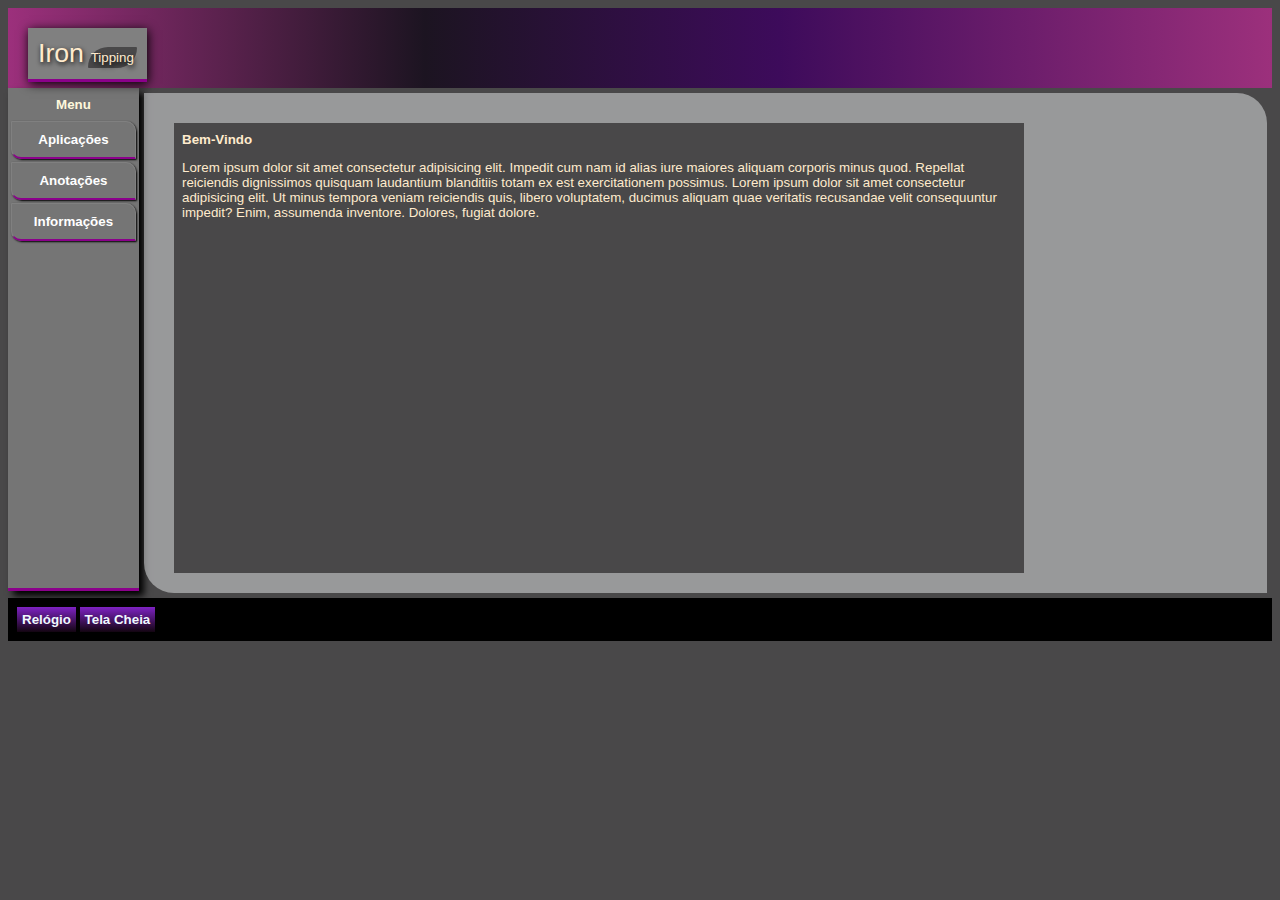
==== index.html @ e8435ead "Rename aplicativos" ====
<!DOCTYPE html>
<html lang="pt-BR">

<head>
    <meta charset="UTF-8">
    <meta http-equiv="X-UA-Compatible" content="IE=edge">
    <meta name="viewport" content="width=device-width, initial-scale=1.0">
    <script src="script/script.js"></script>
    <script src="script/over.js"></script>
    <link rel="stylesheet" href="css/style.css">
    <title>Iron Tipping</title>
</head>

<body>
    <header>
        <a href="index.html">
            <div class="logo">
                <p id="iron">Iron</p>
                <p id="tipping">Tipping</p>
            </div>
        </a>
        <h3 id="hora"></h3>

    </header>

    <div id="content">
        <aside id="cont-lateral">
            <h1>Menu</h1>

            <a id="apli" href="aplic.html" target="iframe_a">Aplicações</a>

            <a id="nota" href="Anotação.html" target="iframe_a"> Anotações</a>

            <a id="info" href="info.html" target="iframe_a">Informações</a>


        </aside>

        <section id="cont-corpo">

            <iframe src="entrada.html" name="iframe_a" height="450" width="850" frameborder="0"></iframe>

        </section>


    </div>

    <div id="overlay" onclick="overOff()">
        <div class="logo2">
            <p id="iron">Iron</p>
            <p id="tipping">Tipping</p>
        </div>

        <div class="fundo1"></div>
        <div class="fundo2"></div>
        <div class="fundo3"></div>
        <div class="fundo4"></div>
        <div class="fundo5"></div>
        <div id="overhora"></div>
        <div id="overdata"></div>



    </div>


    <footer>

        <button class="btn" onclick="overOn()">Relógio</button>
        <button id="btnfull" class="btn" onclick="full()">Tela Cheia</button>
        <button id="btnffull" class="btn" onclick="nfull()" style="display: none;">Fechar Tela Cheia</button>
        <div>

        </div>

    </footer>
</body>

</html>
---- css/style.css ----
*{
    
    font-size: 10pt;
 
    
    

}

body{
    background-color : rgb(73, 72, 73);
    background-size: cover;
    font-family: 'Lucida Sans', 'Lucida Sans Regular', 'Lucida Grande', 'Lucida Sans Unicode', Geneva, Verdana, sans-serif;
    color: blanchedalmond;
 


}
    
#content{
    display: flex;
    color:black;
}

    

header{
    background: rgb(131,58,180);
    background: linear-gradient(90deg, rgb(156, 48, 124) 0%, rgba(28,20,33,1) 33%, rgb(61, 11, 91) 61%, rgb(156, 48, 124) 100%);
    text-align: center;
    padding: 20px;
    color: lightcyan;
    height: 40px;

}


.logo{
    display: block;
    position: absolute;
    background: gray;
    padding : 10px;
    box-shadow: 1px 2px 10px black;
    animation-name: radius;
    animation-duration: 8s;
    animation-iteration-count: infinite;
    border-bottom: 3px solid darkmagenta;
    

}

.logo2{
    margin-top: 20px;
    margin-left: 85%;
    display: block;
    position: absolute;
    background: gray;
    padding : 10px;
    box-shadow: 1px 2px 10px black;
    animation-name: radius;
    animation-duration: 8s;
    animation-iteration-count: infinite;
    border-bottom: 3px solid darkmagenta;
    

}

@keyframes radius {
    0% { border-radius: 0px 20px;}
    25% { border-radius: 0px 20px;}
    50% { border-radius: 20px 0px;}
    100% { border-radius: 0px 20px;}
    

}

#iron{
    
font: 20pt bolder;
display: inline;
font-family: 'Lucida Sans', 'Lucida Sans Regular', 'Lucida Grande', 'Lucida Sans Unicode', Geneva, Verdana, sans-serif;
text-shadow: 1px 2px 5px black;
color: blanchedalmond;

}

#tipping{
    
    font: 20pt ;
    display: inline;
    font-family: 'Lucida Sans', 'Lucida Sans Regular', 'Lucida Grande', 'Lucida Sans Unicode', Geneva, Verdana, sans-serif;
    background:rgb(73, 72, 73);
    padding: 3px;
    border-radius: 20px 1px;
    text-shadow: 1px 3px 5px black;
    color: blanchedalmond;
    
   
    
    }

    

aside#cont-lateral{
    height: 500px;
    width: 150px;
    background: rgb(117, 117, 117);
    text-align: center;
    box-shadow: 5px 5px 7px black;
    color: cornsilk;
    border-bottom: 3px solid darkmagenta;
    
    
   
}

aside#cont-lateral {
    list-style: none;
    
    
}

aside#cont-lateral  a{
    display: block;
    text-decoration: none;
    font-weight: bold;
    border: 1px solid gray;
    padding: 10px;
    margin: 3px;
    box-shadow: 1px 1px 2px black;
    color: white;
    border-bottom: 2px solid darkmagenta;
    border-radius: 1px 10px;
    transition:  ease-in;
    transition: 0.5s;
}

aside#cont-lateral  a:hover{
    background: #5f5a5a;
    border-radius: 10px 1px;
   
    
}



section#cont-corpo{
    height: 480px;
    width: 100%;
    padding: 10px;
    background: rgba(231, 233, 235, 0.5);
    margin: 5px;
    align-content: center;
    border-radius: 0px 30px ;
}



iframe{
    
    padding: 20px;
    
    
    
}

#overlay {
    position: fixed; 
    display: none; 
    width: 100%; 
    height: 100%;
    top: 0;
    left: 0;
    right: 0;
    bottom: 0;
    background: rgb(131,58,180);
    background: linear-gradient(90deg, rgb(156, 48, 124) 0%, rgba(28,20,33,1) 33%, rgb(61, 11, 91) 61%, rgb(156, 48, 124) 100%);
    background-size: cover;
    z-index: 2; 
    cursor: pointer; 

     
    
  }

  .fundo1{
      display: fixed;
      background:rgb(73, 72, 73);
      position: absolute;
      height: 600px;
      width: 600px;
      z-index: -2;
      margin-top:25%;
      margin-left:0%;
      border-radius: 200px  700px 200px  200px ;
      animation-name: fundo1;
      animation-duration: 10s;
      animation-iteration-count: infinite;
      animation-delay: 6s;
  }

  .fundo2{
    display: fixed;
    background: rgb(131,58,180);
    position: absolute;
    height: 800px;
    width: 800px;
    z-index: -2;
    margin-top:15%;
    margin-left:70%;
    animation-name: fundo2;
    border-radius: 200px  700px 200px  200px ;
    animation-duration: 15s;
    animation-iteration-count: infinite;
    animation-delay: 1.5s;
}

.fundo3{

    display: fixed;
    background: rgb(183, 122, 224);
    position: absolute;
    height: 800px;
    width: 800px;
    z-index: -3;
    margin-top:0%;
    margin-left:0%;
    border-radius: 200px  700px 200px  200px ;
    animation-name: fundo3;
    animation-duration: 8s;
    animation-iteration-count: infinite;
    animation-delay: 0.5s;
}

.fundo4{

    display: fixed;
    border: 3px solid ;
    position: absolute;
    height: 800px;
    width: 800px;
    z-index: -4;
    margin-top:10%;
    margin-left:20%;
    border-radius: 200px  700px 200px  200px ;
    animation-name: fundo1;
    animation-duration: 3s;
    animation-iteration-count: infinite;
    animation-delay: 8.5s;
}


.fundo5{

    display: fixed;
    border: 6px solid rgb(153, 51, 119) ;
    position: absolute;
    height: 800px;
    width: 600px;
    z-index: -2;
    margin-top:0%;
    margin-left:0%;
    border-radius: 200px  700px 200px  200px ;
    animation-name: fundo3;
    animation-duration: 9s;
    animation-iteration-count: infinite;
    animation-delay: 0.5s;
}

@keyframes fundo1 {
    0% { border-radius: 200px  700px 200px  200px ;}
    25% { border-radius: 200px  200px 700px  200px;}
    50% { border-radius: 200px  700px 200px  700px;}
    70% { border-radius: 200px  700px 200px  700px;}
    100% { border-radius: 200px  900px 200px  900px;}
    

}

@keyframes fundo2 {
    0% { border-radius: 200px  700px 200px  200px ;}
    25% { border-radius: 200px  200px 700px  200px;}
    50% { border-radius: 200px  700px 200px  700px;}
    70% { border-radius: 200px  700px 200px  700px;}
    100% { border-radius: 200px  700px 200px  200px;}
    

}

@keyframes fundo3 {
    0% { border-radius: 200px  700px 200px  200px ;}
    25% { border-radius: 200px  200px 700px  200px;}
    50% { border-radius: 200px  700px 200px  700px;}
    70% { border-radius: 200px  700px 200px  700px;}
    100% { border-radius: 200px  700px 200px  200px;}
    

}



  #overhora{
      color: aliceblue;
      padding-top: 30%;
      padding-left: 1%;
      text-shadow: 1px 2px 5px black;
      font-size: 70pt;
      

      

  }

  #overdata{
    display: block;
    color: aliceblue;
    padding-left: 2%;
    text-shadow: 1px 2px 5px black;
    font-size: 20pt;
    
    

}


  .btn{
      border: none;
      padding: 5px;
      font-weight: bold;
      background: linear-gradient(180deg, rgba(126,34,195,1) 0%, rgb(19, 5, 17) 100%);
      color:aliceblue;
     
      

  }

  .btn:hover{
    background: linear-gradient(180deg, rgba(166,121,200,1) 0%, rgba(228,148,220,1) 100%);
    cursor: pointer;
    -webkit-transition: 1.5s;
    -o-transition: 1.5s;
    transition: 1.5s;
   
    
  }

  footer{
      background: black;
      padding: 9px;
     
  }
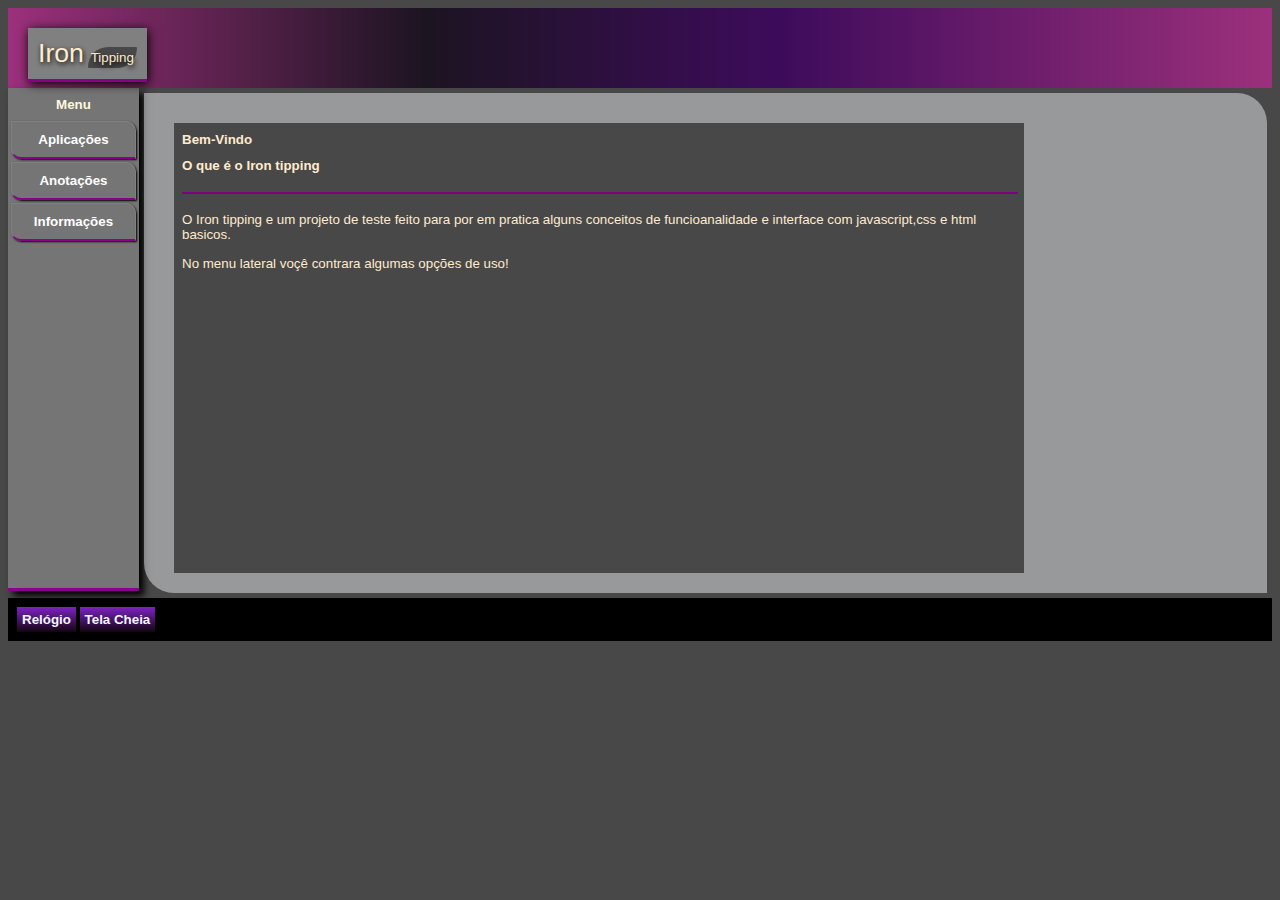
==== commit 4a8fc314: "Stilização" ====
--- a/index.html
+++ b/index.html
@@ -26,6 +26,7 @@
     <div id="content">
         <aside id="cont-lateral">
             <h1>Menu</h1>
+            
 
             <a id="apli" href="aplic.html" target="iframe_a">Aplicações</a>
 
--- a/css/style.css
+++ b/css/style.css
@@ -9,10 +9,10 @@
 
 body{
     background-color : rgb(73, 72, 73);
-    background-size: cover;
     font-family: 'Lucida Sans', 'Lucida Sans Regular', 'Lucida Grande', 'Lucida Sans Unicode', Geneva, Verdana, sans-serif;
     color: blanchedalmond;
- 
+    
+    
 
 
 }
@@ -349,4 +349,15 @@
       padding: 9px;
      
   }
+  
+  .under{
+      content: '';
+        border: 1px solid purple  ;
+       display: inline-block;
+       width: 100%;
+       vertical-align: middle;
+   
+
+  }
+  
   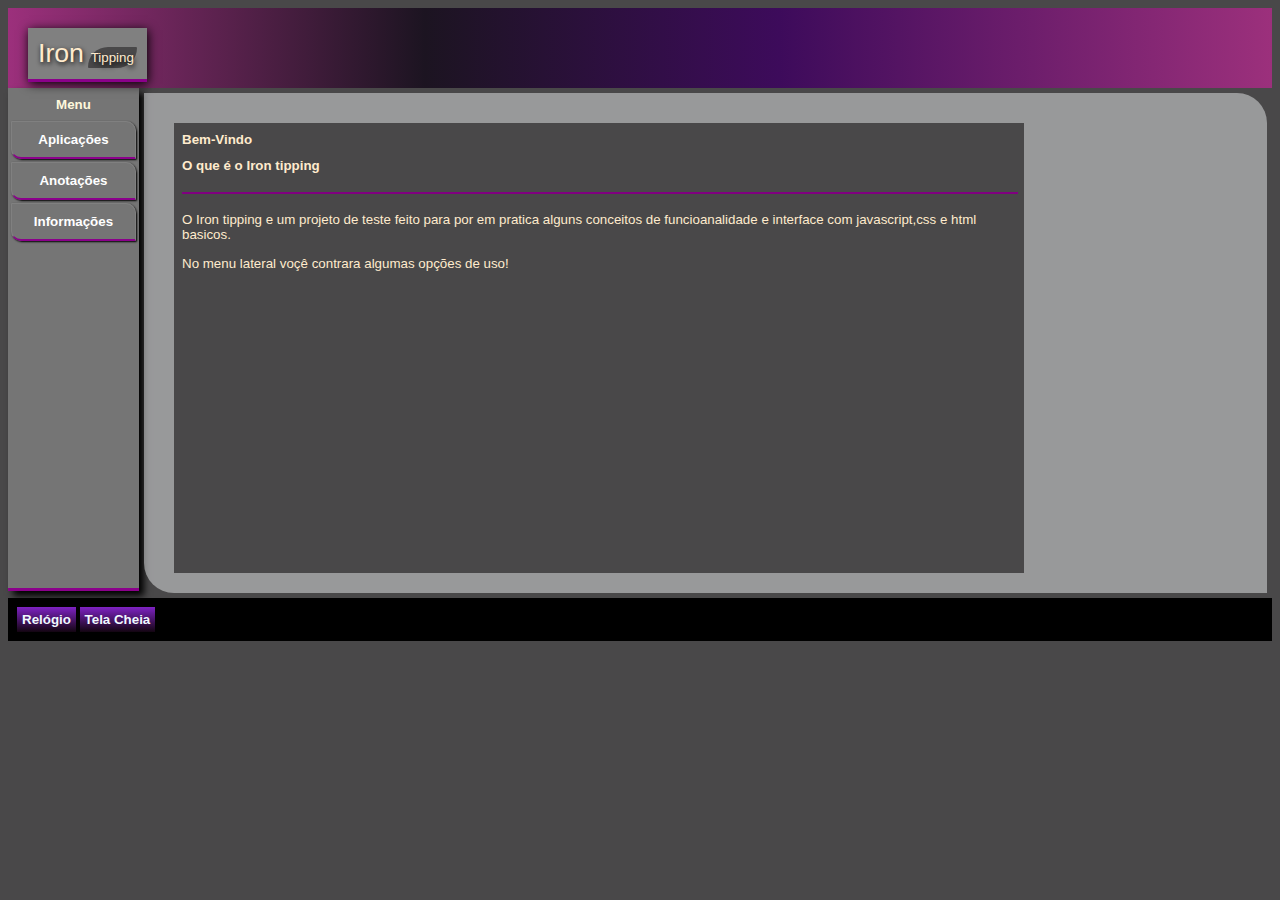
==== commit 5bc4812f: "Update index.html" ====
--- a/index.html
+++ b/index.html
@@ -25,7 +25,7 @@
 
     <div id="content">
         <aside id="cont-lateral">
-            <h1>Menu</h1>
+            <h1> Menu</h1>
             
 
             <a id="apli" href="aplic.html" target="iframe_a">Aplicações</a>
--- a/css/style.css
+++ b/css/style.css
@@ -352,12 +352,21 @@
   
   .under{
       content: '';
-        border: 1px solid purple  ;
+       border: 1px solid purple  ;
        display: inline-block;
        width: 100%;
        vertical-align: middle;
+       animation-name: linein;
+       animation-duration: 3s;
+       animation-iteration-count: infinite;
+       
+       
    
 
   }
   
+  @keyframes linein {
+      from {border: 1px solid rgb(233, 54, 233);}
+      to {border: 1px solid purple;}
+  }
   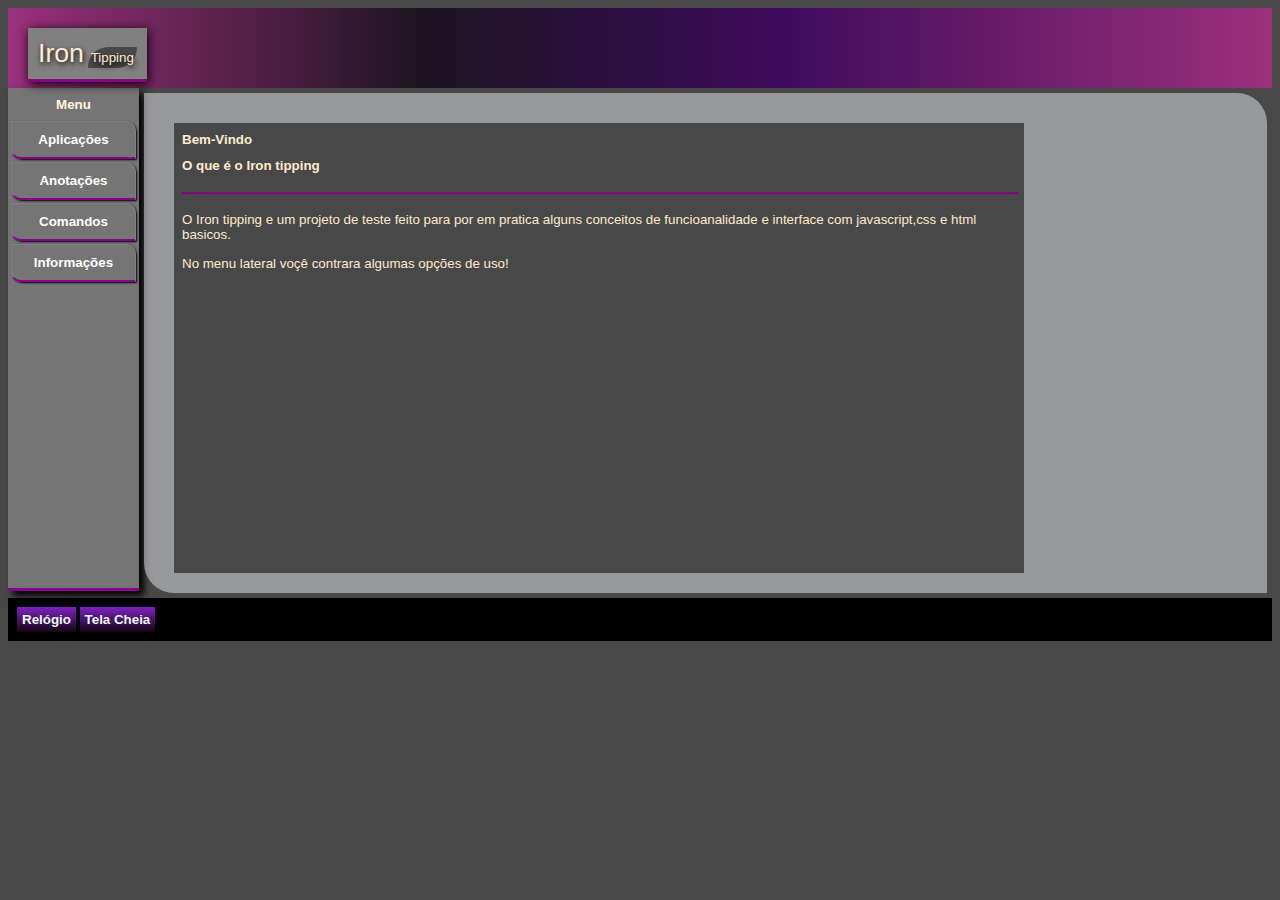
==== commit f84b4e6a: "Em produção" ====
--- a/index.html
+++ b/index.html
@@ -31,6 +31,8 @@
             <a id="apli" href="aplic.html" target="iframe_a">Aplicações</a>
 
             <a id="nota" href="Anotação.html" target="iframe_a"> Anotações</a>
+
+            <a id="info" href="tips.html" target="iframe_a">Comandos</a>
 
             <a id="info" href="info.html" target="iframe_a">Informações</a>
 
--- a/css/style.css
+++ b/css/style.css
@@ -369,4 +369,21 @@
       from {border: 1px solid rgb(233, 54, 233);}
       to {border: 1px solid purple;}
   }
-  +  
+  #tips{
+
+      background: #5f5a5a;
+      border-radius: 10px;
+      
+      
+  }
+
+  #tips textarea{
+      background: #5f5a5a;
+      border: none;
+      color: aliceblue;
+  }
+
+  #tips pre{
+      color: #d3d3d3af;
+  }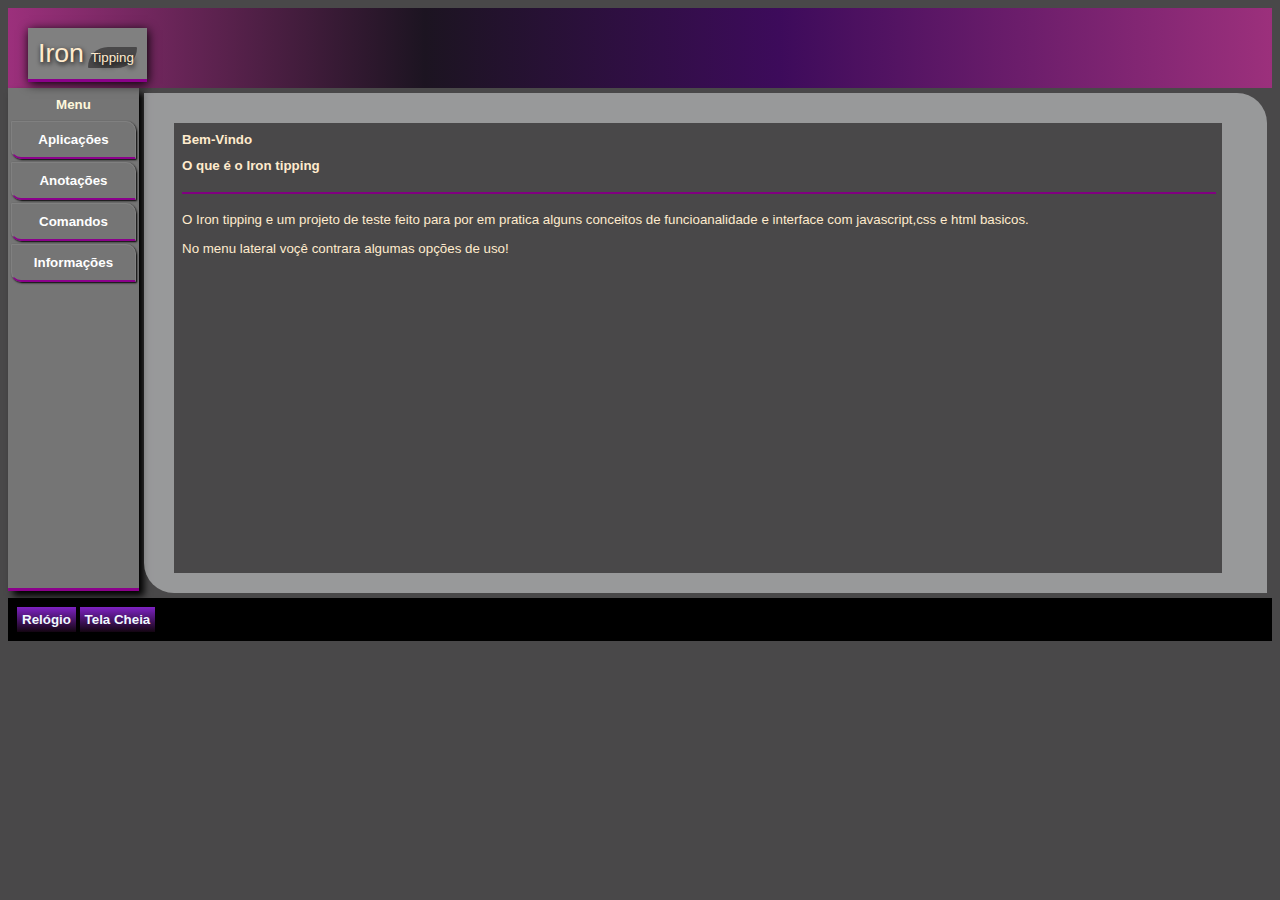
==== commit 5f104360: "tips update" ====
--- a/index.html
+++ b/index.html
@@ -41,7 +41,7 @@
 
         <section id="cont-corpo">
 
-            <iframe src="entrada.html" name="iframe_a" height="450" width="850" frameborder="0"></iframe>
+            <iframe src="entrada.html" name="iframe_a" height="450" width="95%" frameborder="0"></iframe>
 
         </section>
 
--- a/css/style.css
+++ b/css/style.css
@@ -374,9 +374,16 @@
 
       background: #5f5a5a;
       border-radius: 10px;
+    padding-left: 20px;
+    margin-bottom: 10px;
+    
       
-      
-  }
+  }
+
+.firstop{
+    padding-top: 60px;
+}
+
 
   #tips textarea{
       background: #5f5a5a;
@@ -386,4 +393,33 @@
 
   #tips pre{
       color: #d3d3d3af;
+  }
+
+
+#tiptop{
+    position: fixed;
+    width: 100%;
+    background: #5f5a5a;
+    margin: 0%;
+    box-shadow: 1px 1px 5px black;
+    padding-top: 5px;
+    padding-left: 5px;
+    
+}
+
+  
+ ::-webkit-scrollbar {
+    width: 10px;
+  }
+  
+  
+  ::-webkit-scrollbar-track {
+    box-shadow: inset 0 0 5px grey;
+    border-radius: 10px;
+  }
+  
+  
+  ::-webkit-scrollbar-thumb {
+    background: purple;
+    border-radius: 10px;
   }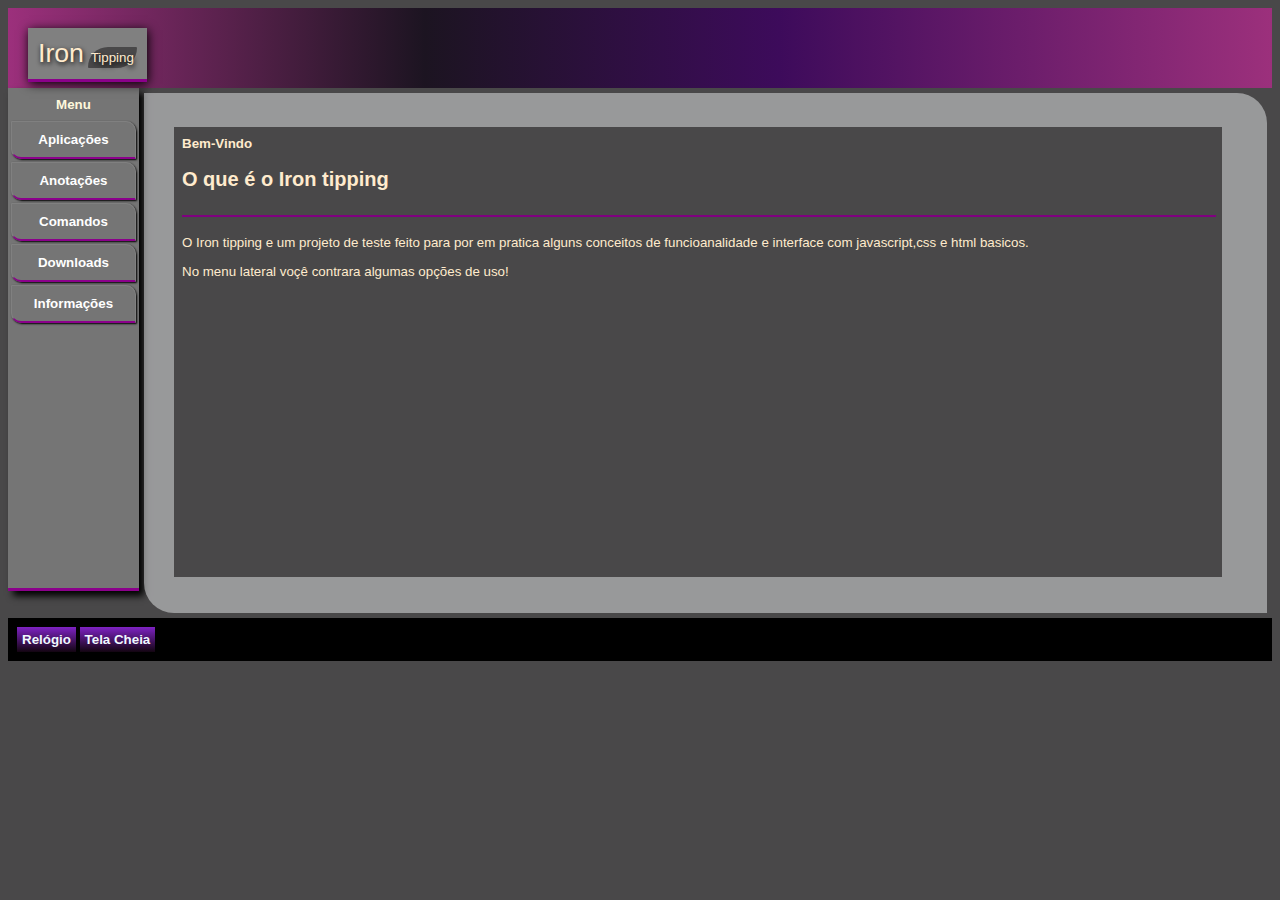
==== commit 9516d06e: "att 10.5.6" ====
--- a/index.html
+++ b/index.html
@@ -33,6 +33,8 @@
             <a id="nota" href="Anotação.html" target="iframe_a"> Anotações</a>
 
             <a id="info" href="tips.html" target="iframe_a">Comandos</a>
+
+            <a id="info" href="downloads.html" target="iframe_a">Downloads</a>
 
             <a id="info" href="info.html" target="iframe_a">Informações</a>
 
--- a/css/style.css
+++ b/css/style.css
@@ -1,20 +1,21 @@
-*{
-    
-    font-size: 10pt;
- 
-    
-    
-
-}
+
 
 body{
     background-color : rgb(73, 72, 73);
     font-family: 'Lucida Sans', 'Lucida Sans Regular', 'Lucida Grande', 'Lucida Sans Unicode', Geneva, Verdana, sans-serif;
     color: blanchedalmond;
-    
-    
-
-
+    font-size: 10pt;
+
+
+}
+
+body h1 {
+    font-size: 10pt;
+    
+}
+
+body h3{
+    font-size: 8pt;
 }
     
 #content{
@@ -31,6 +32,7 @@
     padding: 20px;
     color: lightcyan;
     height: 40px;
+    font-size: 10pt;
 
 }
 
@@ -109,16 +111,26 @@
     box-shadow: 5px 5px 7px black;
     color: cornsilk;
     border-bottom: 3px solid darkmagenta;
-    
-    
-   
-}
-
-aside#cont-lateral {
-    list-style: none;
-    
-    
-}
+    font-size: 10pt;
+    animation-name: entrance;
+    animation-iteration-count: 1;
+    animation-duration: 1s;
+   
+}
+
+@keyframes entrance {
+    from{
+        width: 0px;
+        opacity: 0; 
+    }
+    to{
+        width: 150px;
+        opacity: 1;
+    }
+}
+
+
+
 
 aside#cont-lateral  a{
     display: block;
@@ -133,6 +145,7 @@
     border-radius: 1px 10px;
     transition:  ease-in;
     transition: 0.5s;
+    font: 10pt;
 }
 
 aside#cont-lateral  a:hover{
@@ -145,7 +158,7 @@
 
 
 section#cont-corpo{
-    height: 480px;
+    height: 500px;
     width: 100%;
     padding: 10px;
     background: rgba(231, 233, 235, 0.5);
@@ -178,6 +191,7 @@
     background-size: cover;
     z-index: 2; 
     cursor: pointer; 
+   
 
      
     
@@ -360,8 +374,6 @@
        animation-duration: 3s;
        animation-iteration-count: infinite;
        
-       
-   
 
   }
   
@@ -422,4 +434,42 @@
   ::-webkit-scrollbar-thumb {
     background: purple;
     border-radius: 10px;
-  }+  }
+
+  #links{
+      
+      height: 200px;  
+      
+  }
+
+  #lin-cont{
+
+    display: flex;
+  }
+
+  
+
+    #links a{
+        
+        text-decoration: none;
+        color: lightcyan;
+        font-size: 8pt;
+        text-shadow: 1px 1px 5px black;
+        text-align: center;
+        
+    }
+
+   
+
+    #links img{
+        height: 40px;
+        width: 40px;
+        padding: 2px 30px 10px 30px;
+        
+        }
+
+        #links p:hover{
+            background: rgba(231, 233, 235, 0.5);
+            transition: 0.5s;
+            
+        }